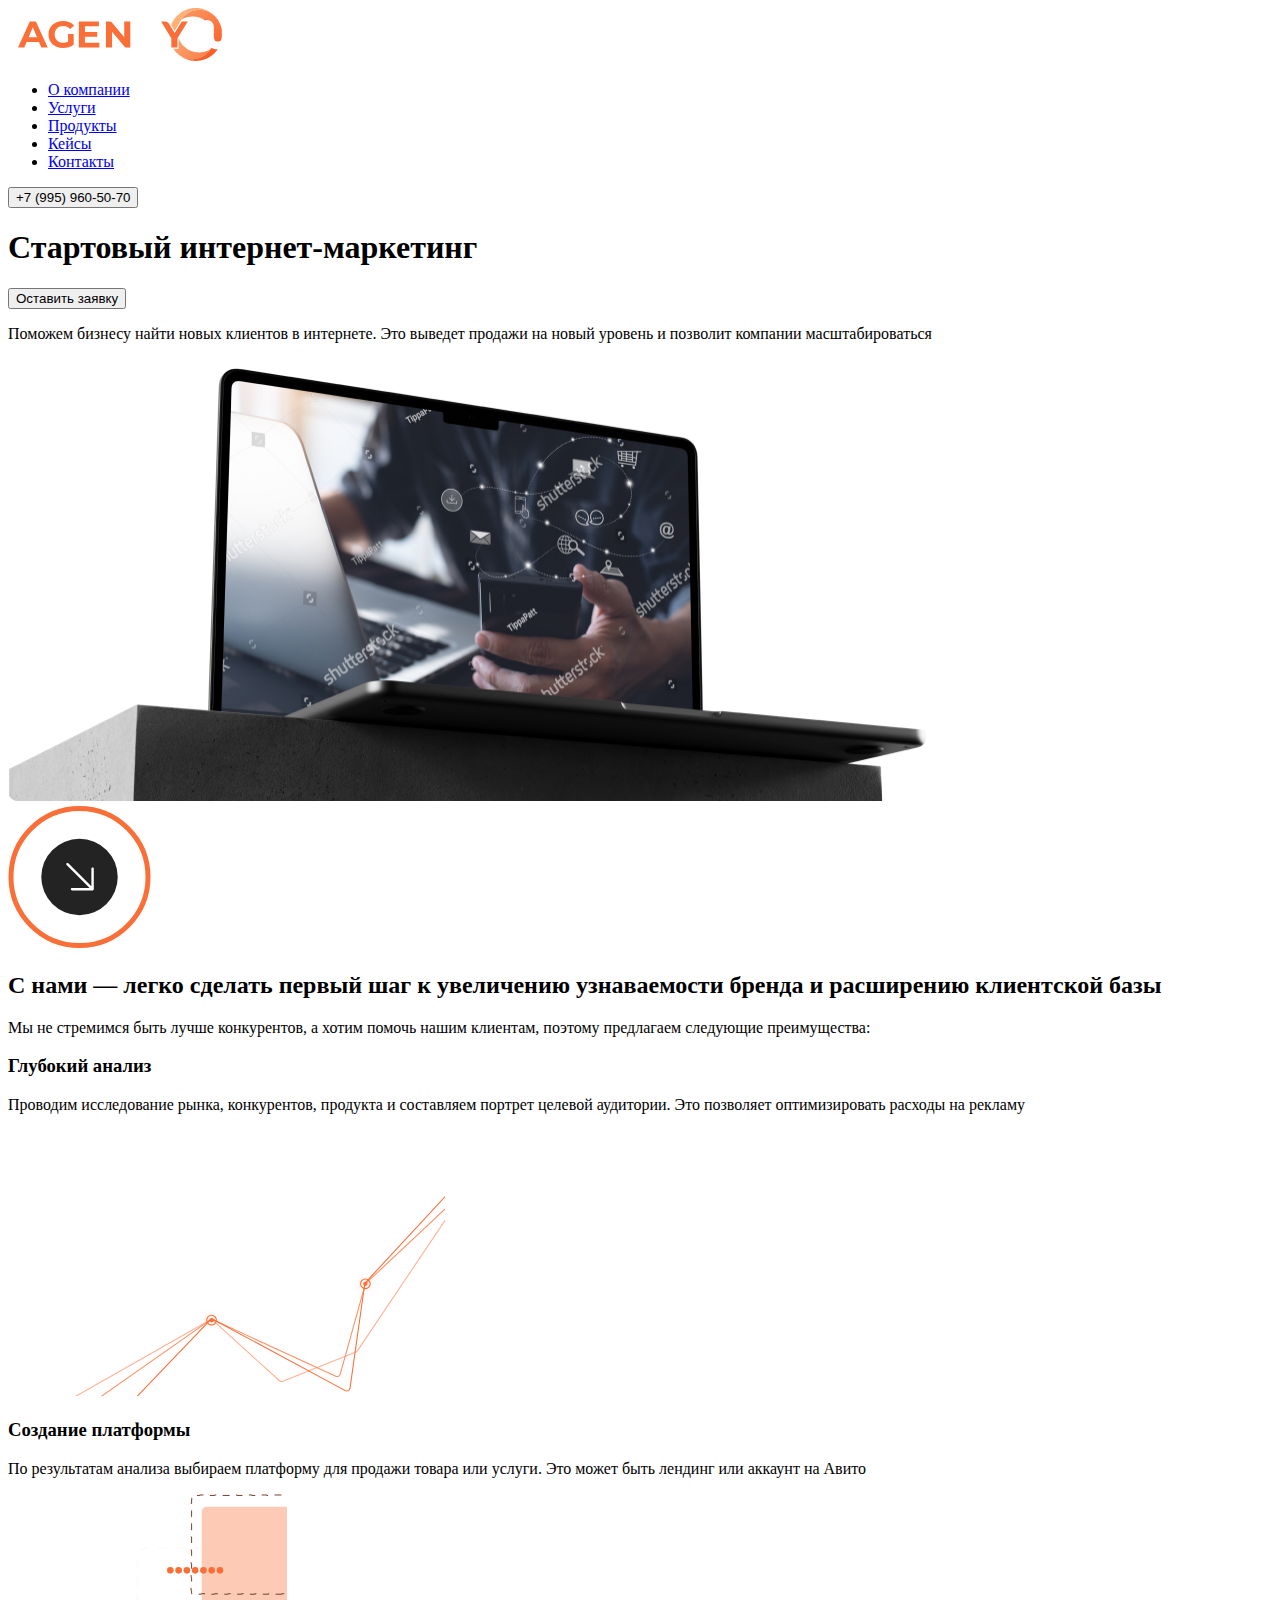
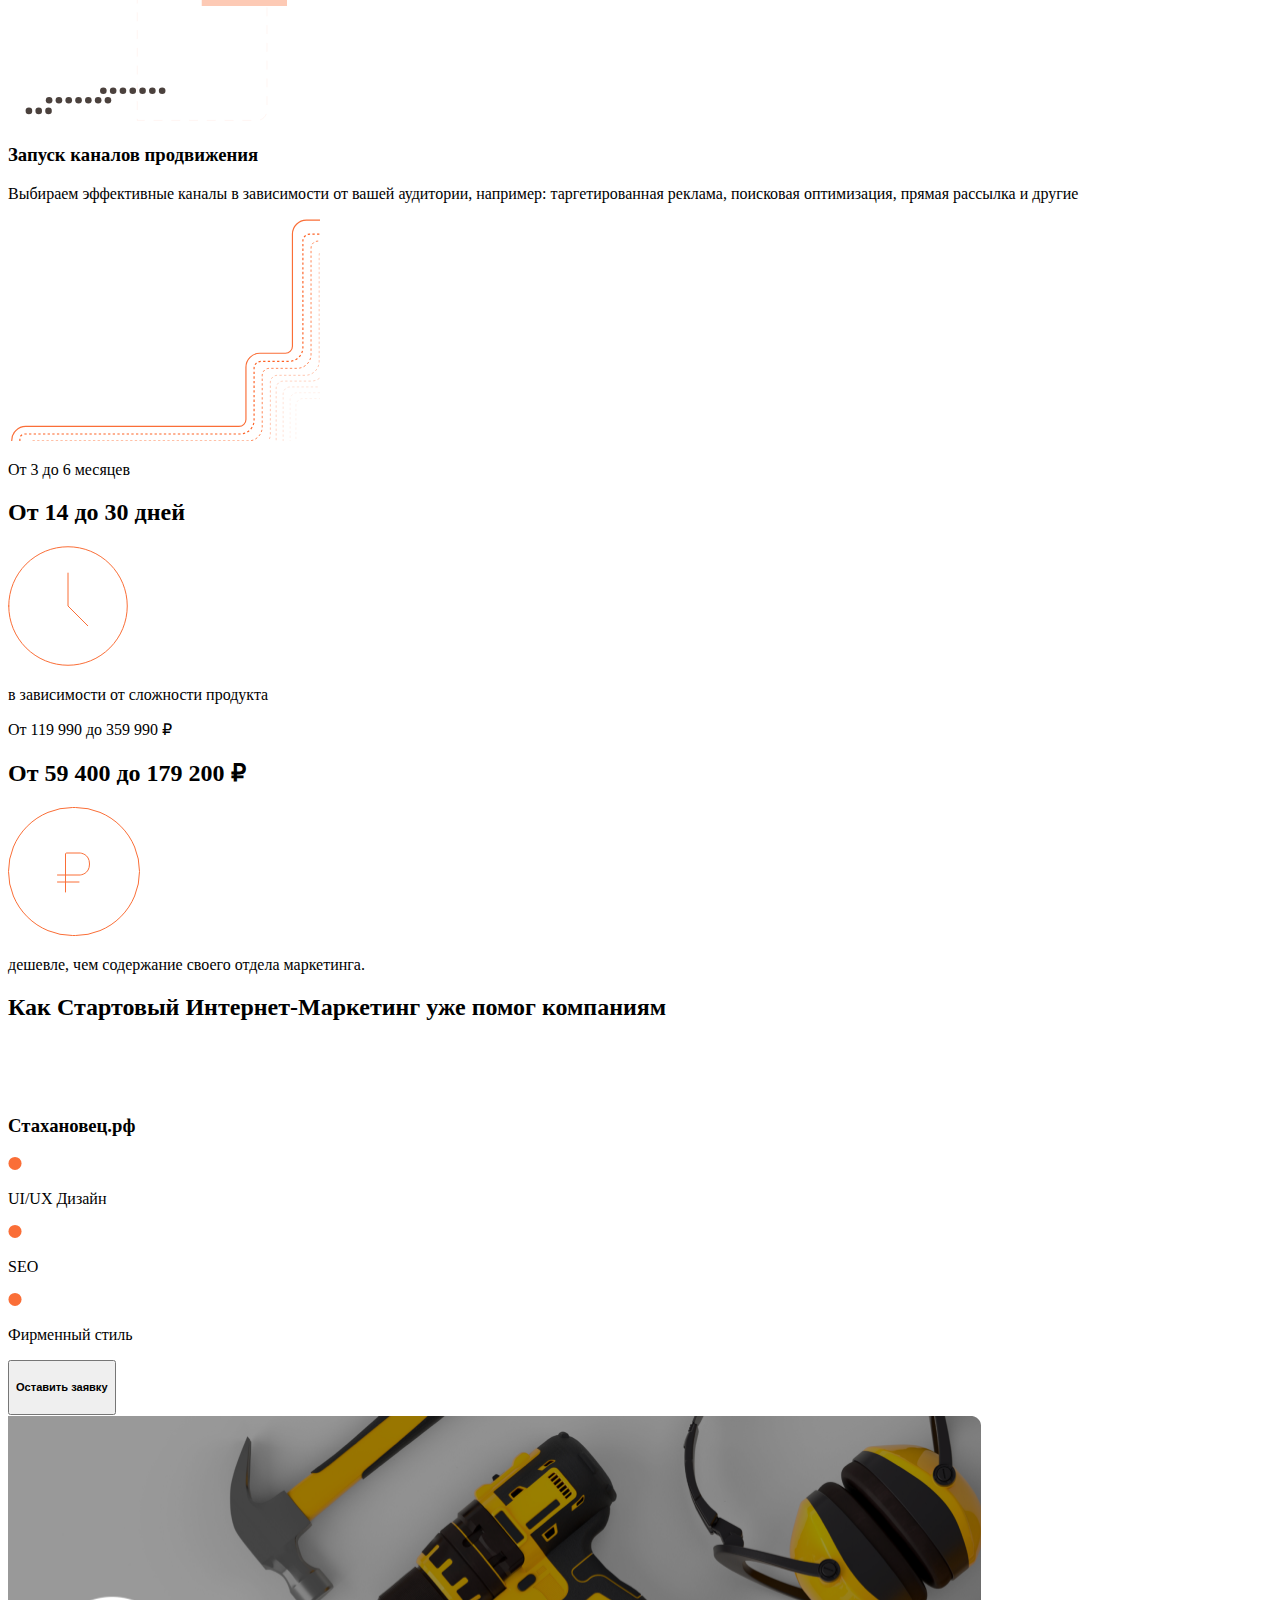
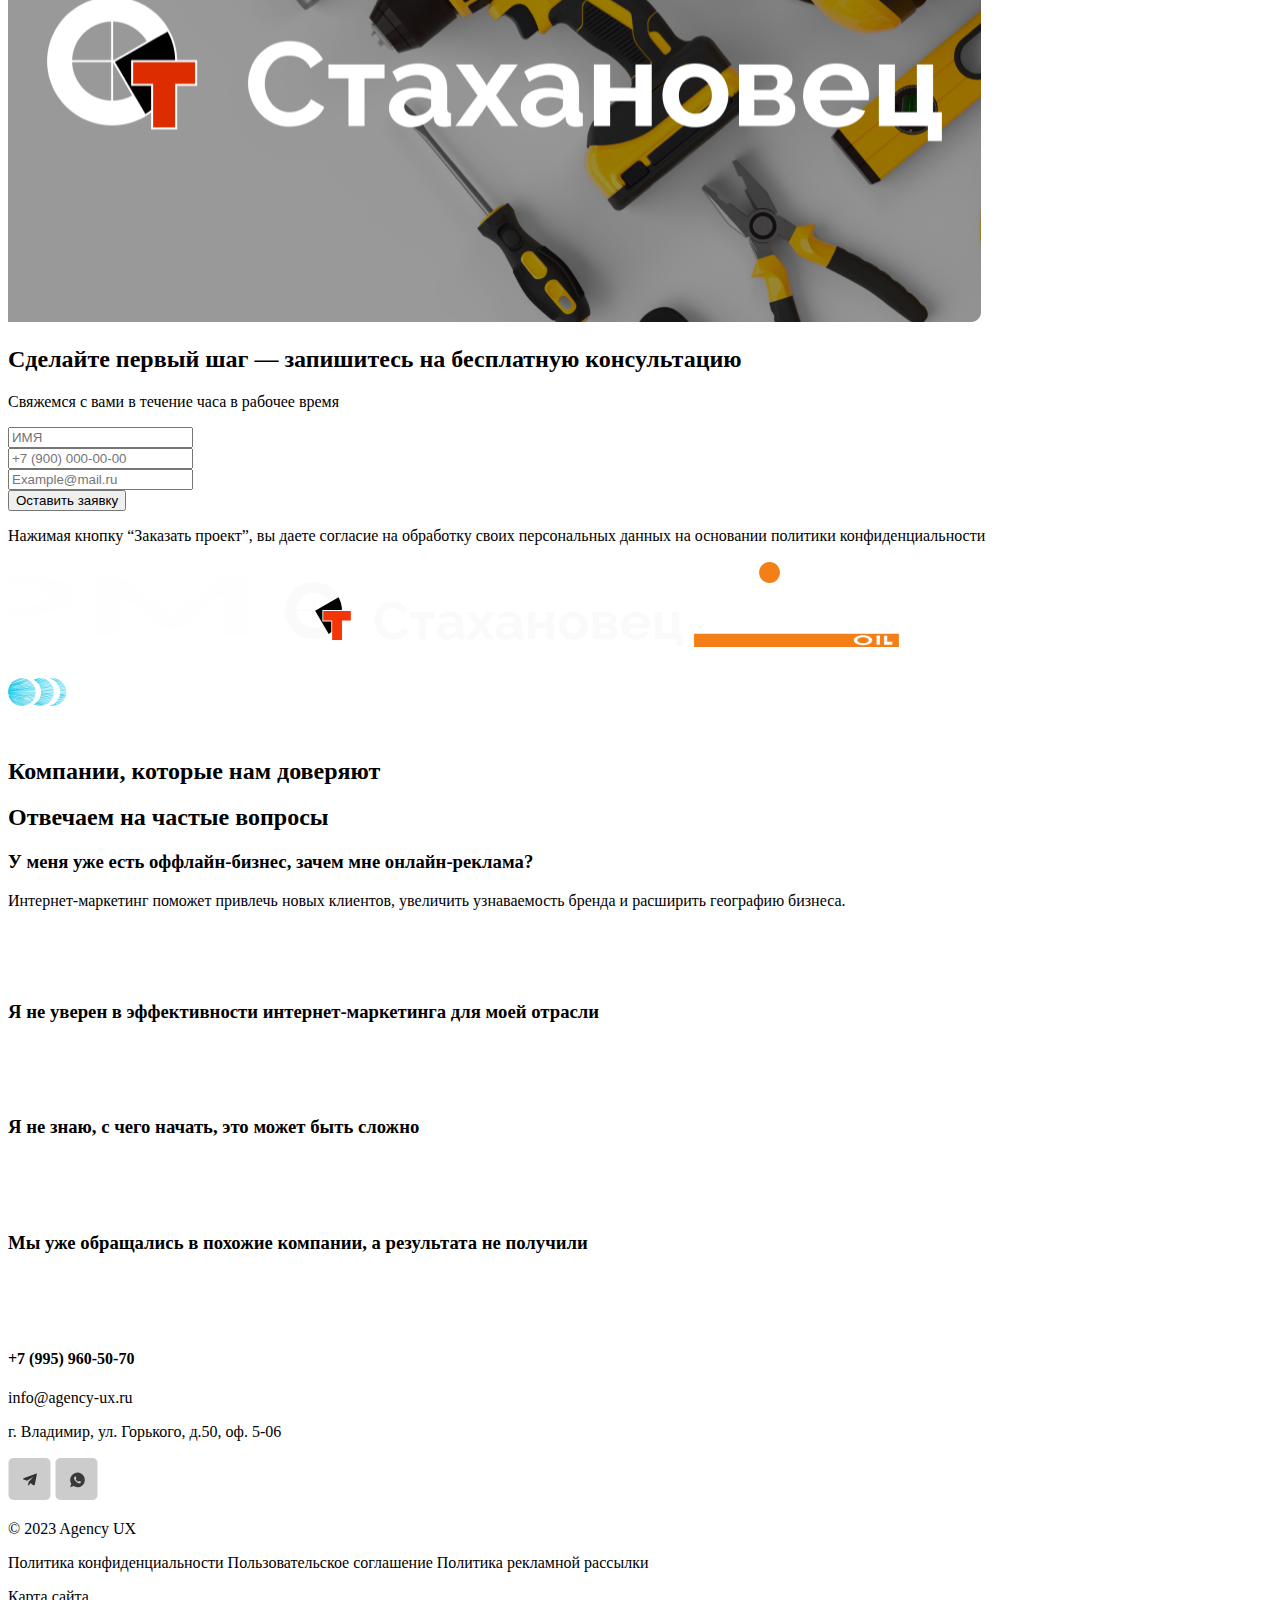
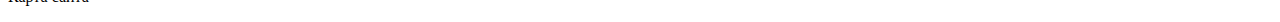
==== index.html @ 981fcce7 "day#1 (html)" ====
<!DOCTYPE html>
<html lang="ru">

<head>
    <meta charset="UTF-8">
    <meta name="viewport" content="width=device-width, initial-scale=1.0">
    <title>Стартовый интернет-маркетинг</title>

    <!--<link rel="stylesheet" href="./css/main.css">

    <link rel="preconnect" href="https://fonts.googleapis.com">
    <link rel="preconnect" href="https://fonts.gstatic.com" crossorigin>
    <link href="https://fonts.googleapis.com/css2?family=Raleway:wght@400;500;600;700;900&display=swap"
        rel="stylesheet">-->

</head>

<body>
    <header class="header">
        <div class="wrapper">

            <div class="header__wrapper">
                <div class="header__logo">
                    <a href="/" class="header__logo-link">
                        <img src="./img/svg/logo_svg.svg" alt="Логотип AGENCY-UX" class="header__logo-pic" width="254"
                            height="53">
                    </a>
                </div>

                <div class="header__nav">
                    <ul class="header__list">
                        <li class="header__item">
                            <a href="#" class="header__link">
                                О компании
                            </a>
                        </li>
                        <li class="header__item">
                            <a href="#" class="header__link">
                                Услуги
                            </a>
                        </li>
                        <li class="header__item">
                            <a href="#" class="header__link">
                                Продукты
                            </a>
                        </li>
                        <li class="header__item">
                            <a href="#" class="header__link">
                                Кейсы
                            </a>
                        </li>
                        <li class="header__item">
                            <a href="#" class="header__link">
                                Контакты
                            </a>
                        </li>
                    </ul>
                    <div class="nav__call">
                        <button class="orange__button">+7 (995) 960-50-70</button>
                    </div>
                </div>

            </div>

        </div>
    </header>
    <main class="main">
        <section class="first__block">
            <div class="first__container">
                <h1 class="first__container-title">Стартовый интернет-маркетинг
                </h1>
                <button class="orange__button">Оставить заявку</button>
            </div>
            <div class="second__container">
                <p>Поможем бизнесу найти новых клиентов в интернете. Это выведет продажи на новый уровень и позволит
                    компании масштабироваться</p>
            </div>
        </section>

        <section class="second__block">
            <div class="second__container">
                <img src="/img/slider_first-pic.png" alt="first-pic" class="slider__fisrt-pic" width="1440"
                    height="442">
                <img src="/img/svg/next_slide.svg" alt="button-next" class="slider__next-slide" width="143"
                    height="143">
            </div>
        </section>
    </main>
    <section class="about__us">
        <div class="about__us-container">
            <h2 class="about__us-title">С нами — легко сделать первый шаг к увеличению узнаваемости бренда и расширению
                клиентской базы</h2>
            <p>Мы не стремимся быть лучше конкурентов, а хотим помочь нашим клиентам, поэтому предлагаем следующие
                преимущества:</p>
        </div>
        <div class="about__us-blocks">
            <div class="first__block">
                <h3 class="first__block-title">Глубокий анализ</h3>
                <p>Проводим исследование рынка, конкурентов, продукта и составляем портрет целевой аудитории. Это
                    позволяет оптимизировать расходы на рекламу</p>
                <img src="/img/svg/first-block.svg" alt="" width="437" height="266" class="first__block-svg">
            </div>
            <div class="second__block">
                <h3 class="second__block-title">Создание платформы</h3>
                <p>По результатам анализа выбираем платформу для продажи товара или услуги. Это может быть лендинг или
                    аккаунт на Авито</p>
                <img src="/img/svg/second-block.svg" alt="" width="279" height="228" class="second__block-svg">
            </div>
            <div class="third__block">
                <h3 class="third__block-title">Запуск каналов продвижения</h3>
                <p>Выбираем эффективные каналы в зависимости от вашей аудитории, например: таргетированная реклама,
                    поисковая оптимизация, прямая рассылка и другие</p>
                <img src="/img/svg/third-block.svg" alt="" width="312" height="222" class="third__block-svg">
            </div>
        </div>
    </section>
    <section class="price">
        <div class="first__price">
            <div class="deadlines">
                <p>От 3 до 6 месяцев</p>
                <h2 class="deadlines-title">От 14 до 30 дней</h2>
                <img src="/img/svg/clock.svg" alt="" class="deadlines-svg" width="120" height="120">
            </div>
            <p>в зависимости от сложности продукта</p>
        </div>
        <div class="second__price">
            <div class="sale">
                <p>От 119 990 до 359 990 ₽</p>
                <h2 class="sale-title">От 59 400 до 179 200 ₽</h2><img src="/img/svg/rub.svg" alt="" class="sale-svg"
                    width="132" height="129">
            </div>
            <p>дешевле, чем содержание своего отдела маркетинга.</p>
        </div>
    </section>
    <section class="casess">
        <div class="casess__nav">
            <h2 class="casess__nav-title">Как Стартовый Интернет-Маркетинг уже помог компаниям</h2>
            <img src="/img/svg/navigation_left.svg" alt="scroll-left" class="casess__nav-left" width="52" height="52">
            <img src="/img/svg/navigation_right.svg" alt="scroll-right" class="cassess__nav-right" width="52"
                height="52">
        </div>
        <div class="casess__stahonovec">
            <div class="stahonovec__block">
                <div class="stahonovec__block-description">
                    <h3 class="stahonovec__block-description-title">Стахановец.рф</h3>
                    <div class=""><img src="/img/svg/casses-ellipse.svg" alt="ellipse-figure" width="14" height="14">
                        <p>UI/UX Дизайн</p>
                    </div>
                    <div class=""><img src="/img/svg/casses-ellipse.svg" alt="ellipse-figure" width="14" height="14">
                        <p>SEO</p>
                    </div>
                    <div class=""><img src="/img/svg/casses-ellipse.svg" alt="ellipse-figure" width="14" height="14">
                        <p>Фирменный стиль</p>
                    </div>
                </div>
                <button class="orange__button">
                    <h5>Оставить заявку</h5>
                </button>
            </div>
            <div class="stahonovec__pic">
                <img src="/img/casses.png" alt="Логотип Стахоновец" class="stahonovec__pic-logo" width="973"
                    height="507">
            </div>
        </div>
    </section>
    <section class="contact__form">
        <div class="contact_form-description">
            <h2 class="contact_form-description-title">Сделайте первый шаг — запишитесь на бесплатную консультацию</h2>
            <p>Свяжемся с вами в течение часа в рабочее время</p>
        </div>
        <div class="">
            <form action="index.html" class="form">
                <div class="">
                    <input type="text" name="name" placeholder="ИМЯ">
                </div>
                <div class="">
                    <input type="tel" name="tel" placeholder="+7 (900) 000-00-00">
                </div>
                <div class="">
                    <input type="email" name="email" placeholder="Example@mail.ru">
                </div>
                <div class="">
                    <input type="submit" value="Оставить заявку">
                    <p>Нажимая кнопку “Заказать проект”, вы даете согласие на обработку своих персональных данных на
                        основании политики конфиденциальности</p>
                </div>
            </form>
        </div>
    </section>
    <section class="clients">
        <div class="clients__block">
            <div class="clients__logo">
                <img src="/img/clients-logo/PM-logo.png" alt="Логотип PM" class="clients__logo-pm" width="267"
                    height="82">
                <img src="/img/clients-logo/stahonovec-logo.svg" alt="Логотип Стахоновец"
                    class="clients__logo-stahonovec" width="410" height="66">
                <img src="/img/clients-logo/city_oil-logo.svg" alt="Логотип City Oil" class="clients__logo-cityOil"
                    width="207" height="86">
                <img src="/img/clients-logo/modnii_svet-logo.svg" alt="Логотип Модный Свет"
                    class="clients__logo-modniiSvet" width="409" height="56">
                <img src="/img/clients-logo/svoboda_remonta-logo.svg" alt="Логотип Свобода Ремонта"
                    class="clients__logo-sr" width="217" height="83">
                <img src="/img/clients-logo/timber-logo.svg" alt="Логотип Тимбер" class="clients__logo-timber"
                    width="372" height="41">
            </div>
            <div class="clients__title">
                <h2>Компании, которые нам доверяют</h2>
            </div>
        </div>
    </section>
    <section class="faq">
        <h2 class="faq__title">Отвечаем на частые вопросы</h2>
        <div class="faq__list">
            <div class="faq__list-first">
                <h3 class="faq__list-firstTitle">У меня уже есть оффлайн-бизнес, зачем мне онлайн-реклама?</h3>
                <p>Интернет-маркетинг поможет привлечь новых клиентов, увеличить узнаваемость бренда и расширить
                    географию бизнеса.</p>
                <img src="/img/svg/faq-up.svg" alt="" width="52" height="52">
            </div>
            <div class="faq__list-second">
                <h3 class="faq__list-secondTitle">Я не уверен в эффективности интернет-маркетинга для моей отрасли</h3>
                <img src="/img/svg/faq-down.svg" alt="" width="52" height="52">
            </div>
            <div class="faq__list-third">
                <h3 class="faq__list-thirdTitle">Я не знаю, с чего начать, это может быть сложно</h3>
                <img src="/img/svg/faq-down.svg" alt="" width="52" height="52">
            </div>
            <div class="faq__list-fourth">
                <h3 class="faq__list-fourthTitle">Мы уже обращались в похожие компании, а результата не получили</h3>
                <img src="/img/svg/faq-down.svg" alt="" width="52" height="52">
            </div>
        </div>
    </section>
</body>
<footer>
    <div class="contacts__aux">
        <div class="call__aux">
            <h4 class="call__aux-title">+7 (995) 960-50-70</h4>
            <p>info@agency-ux.ru</p>
            <p>г. Владимир, ул. Горького, д.50, оф. 5-06</p>
        </div>
        <div class="social__aux">
            <a href="#" class="social__aux-link"><img src="/img/svg/tg.svg" alt="Ссылка на наш telegram" width="43"
                    height="43"></a>
            <a href="#" class="social__aux-link"><img src="/img/svg/wa.svg" alt="Ссылка на наш whatsapp" width="43"
                    height="43"></a>
        </div>
    </div>
    <div class="copyright__aux">
        <p>© 2023 Agency UX</p>
        <p>Политика конфиденциальности Пользовательское соглашение Политика рекламной рассылки</p>
        <p>Карта сайта</p>
    </div>
</footer>

</html>
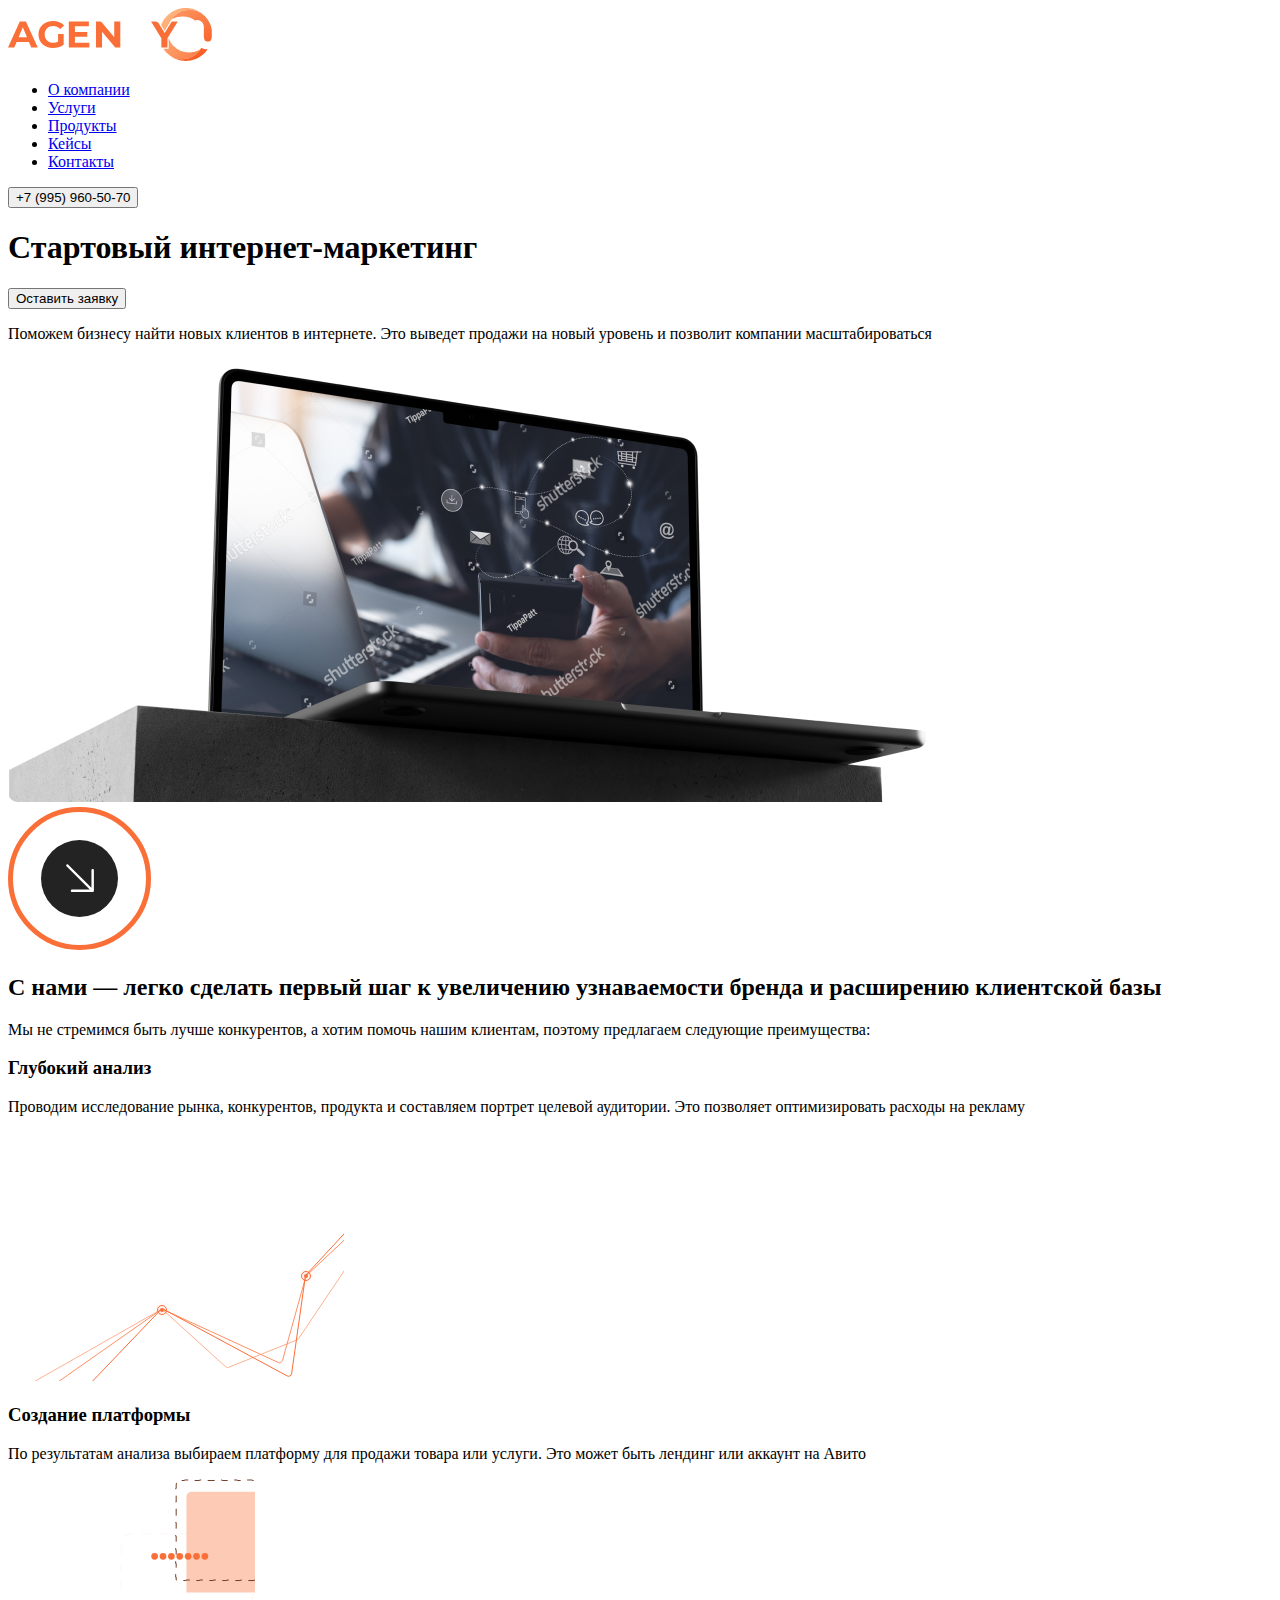
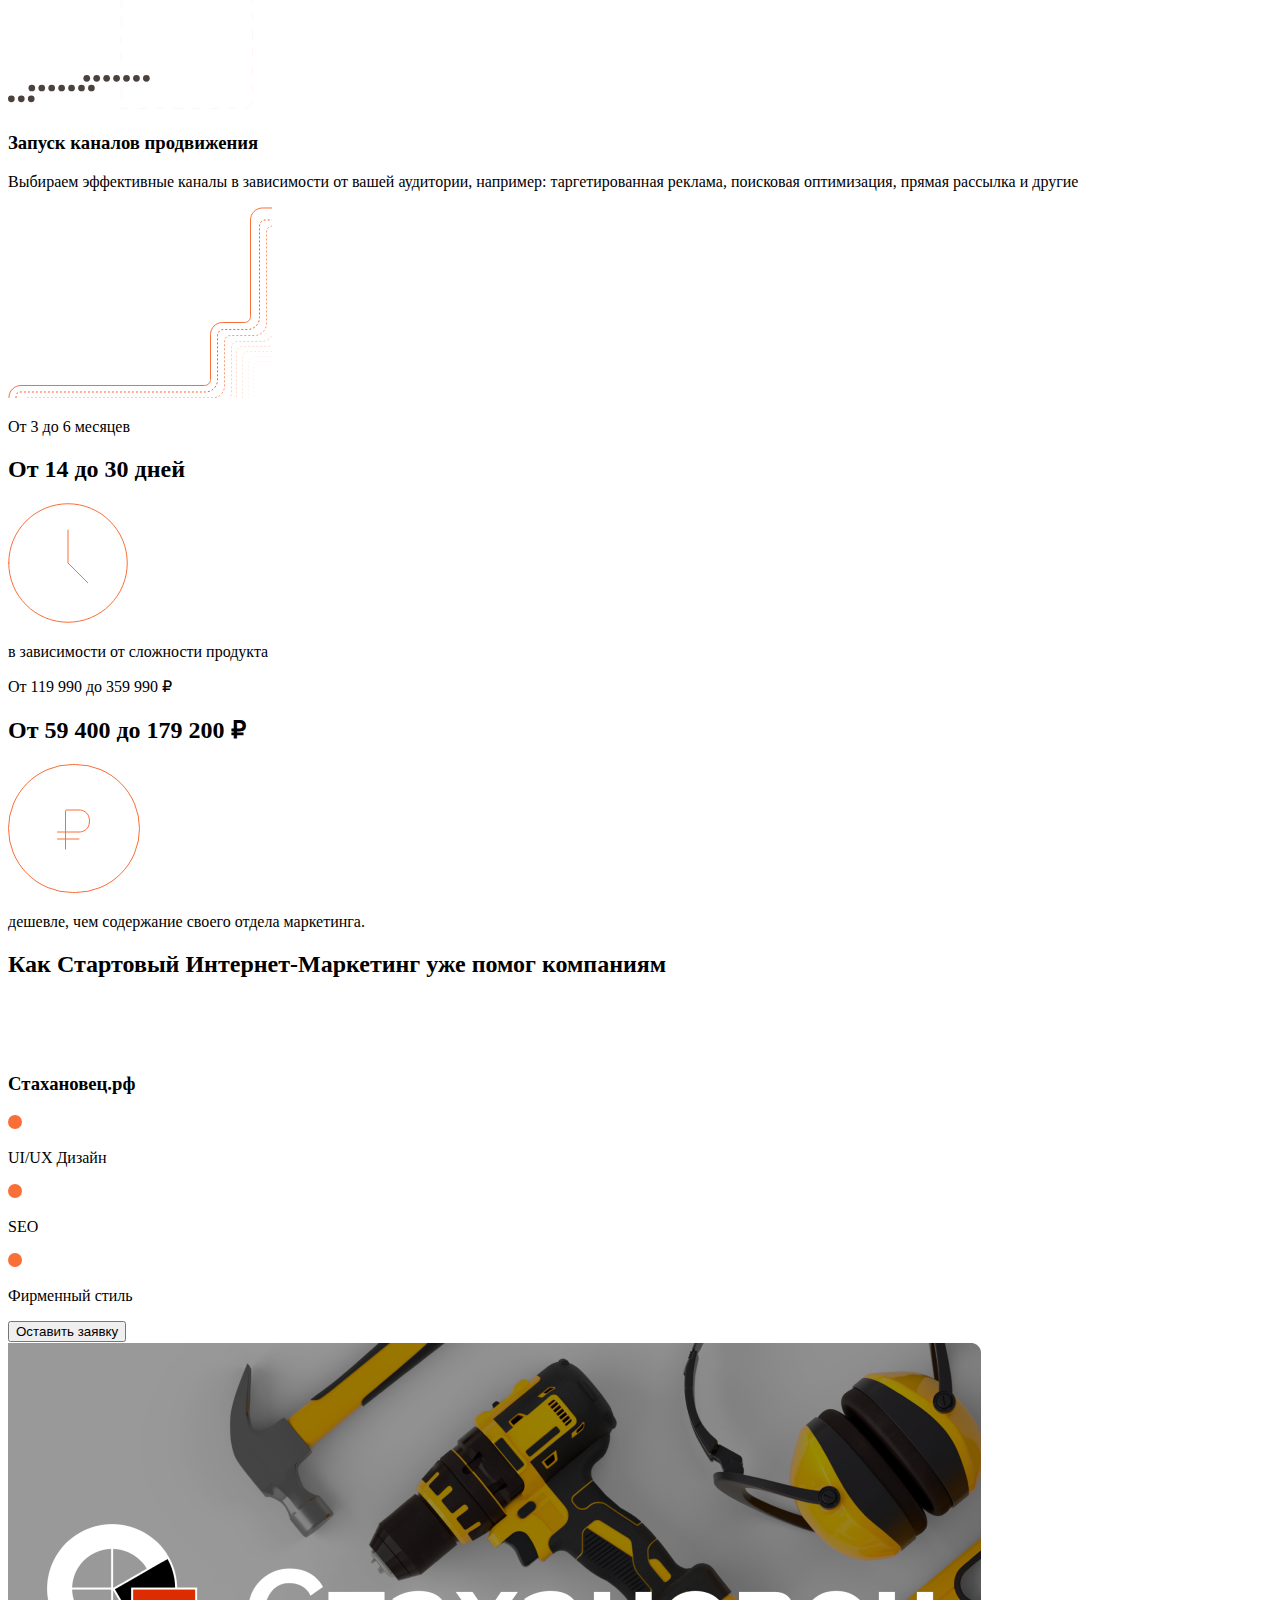
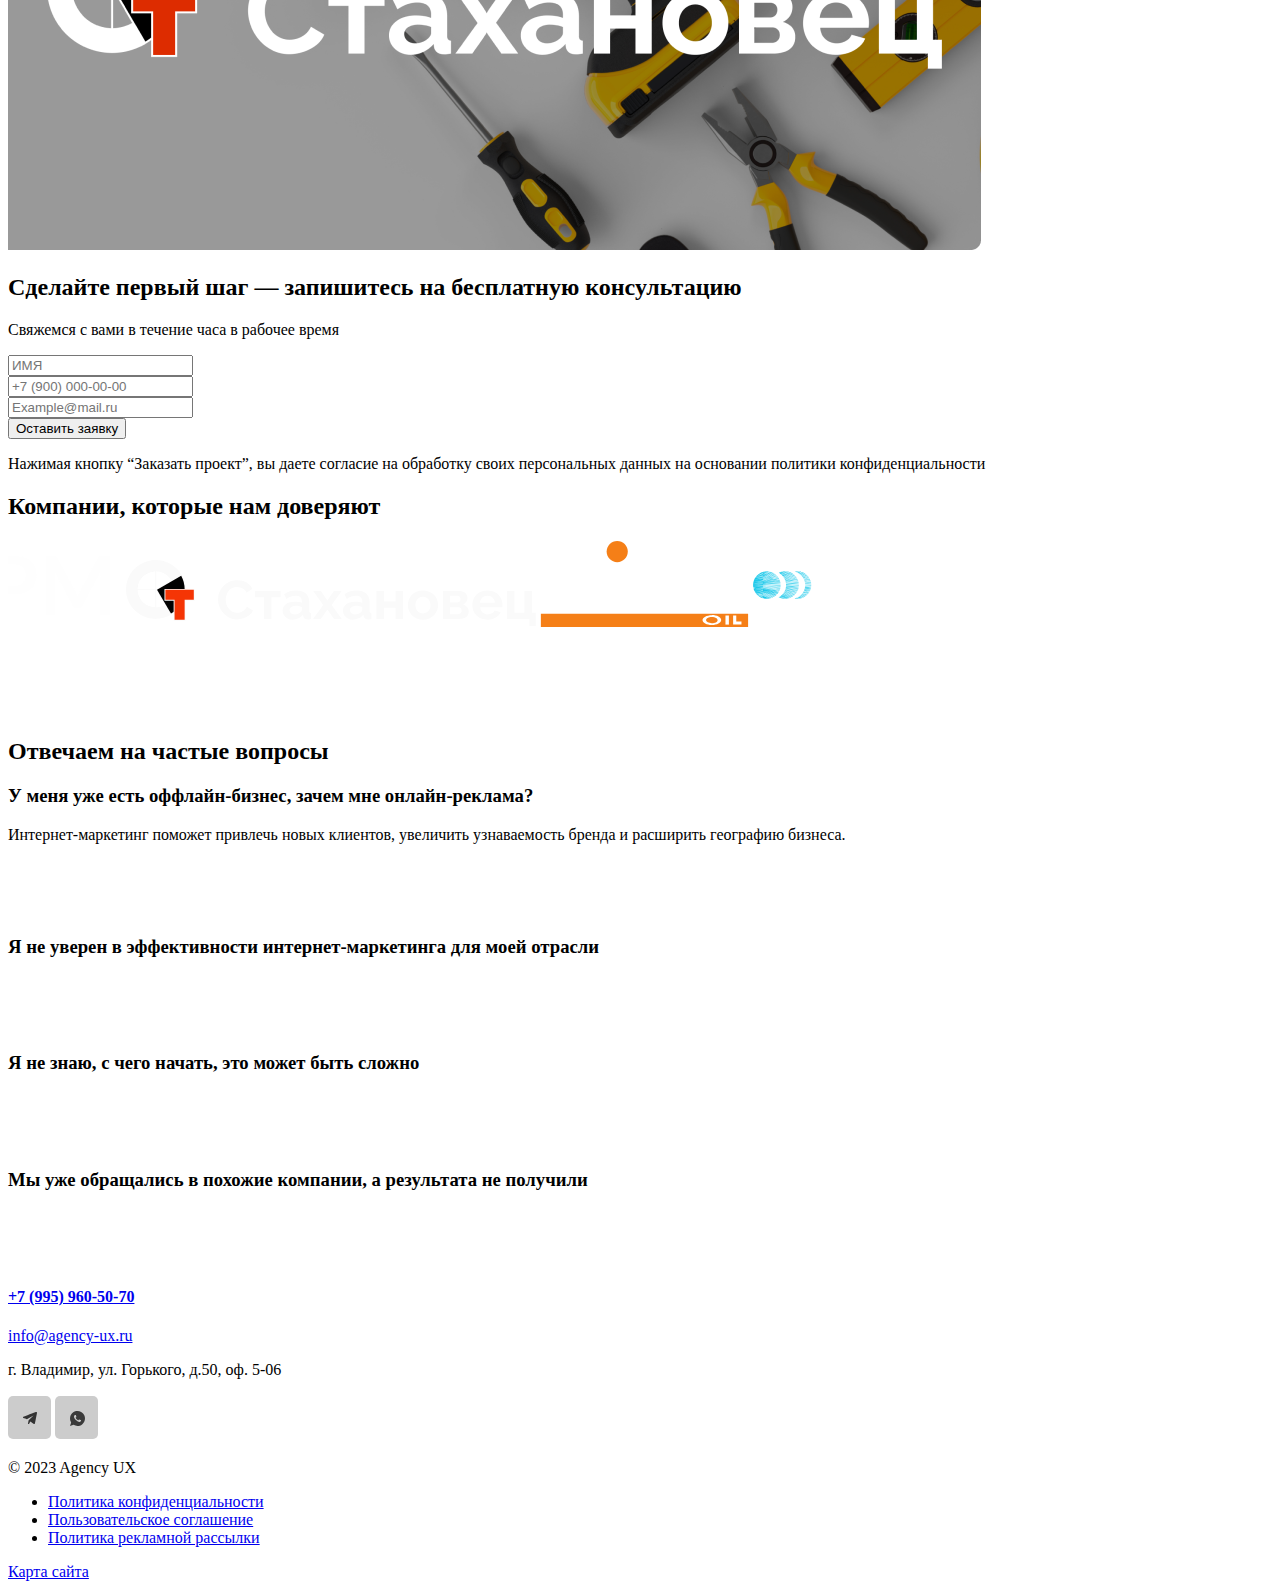
==== commit 6f8124eb: "Правки html" ====
--- a/index.html
+++ b/index.html
@@ -6,12 +6,12 @@
     <meta name="viewport" content="width=device-width, initial-scale=1.0">
     <title>Стартовый интернет-маркетинг</title>
 
-    <!--<link rel="stylesheet" href="./css/main.css">
+    <link rel="stylesheet" href="./css/main.css">
 
     <link rel="preconnect" href="https://fonts.googleapis.com">
     <link rel="preconnect" href="https://fonts.gstatic.com" crossorigin>
     <link href="https://fonts.googleapis.com/css2?family=Raleway:wght@400;500;600;700;900&display=swap"
-        rel="stylesheet">-->
+        rel="stylesheet">
 
 </head>
 
@@ -21,9 +21,8 @@
 
             <div class="header__wrapper">
                 <div class="header__logo">
-                    <a href="/" class="header__logo-link">
-                        <img src="./img/svg/logo_svg.svg" alt="Логотип AGENCY-UX" class="header__logo-pic" width="254"
-                            height="53">
+                    <a href="/" class="header__logo_link">
+                        <img src="./img/svg/logo_svg.svg" alt="Логотип AGENCY-UX" class="header__logo_pic">
                     </a>
                 </div>
 
@@ -65,191 +64,219 @@
         </div>
     </header>
     <main class="main">
-        <section class="first__block">
-            <div class="first__container">
-                <h1 class="first__container-title">Стартовый интернет-маркетинг
-                </h1>
+        <section class="first-block">
+            <div class="first-block__container">
+                <h1 class="first-block__title">Стартовый интернет-маркетинг</h1>
                 <button class="orange__button">Оставить заявку</button>
             </div>
-            <div class="second__container">
+            <div class="first-block__description">
                 <p>Поможем бизнесу найти новых клиентов в интернете. Это выведет продажи на новый уровень и позволит
                     компании масштабироваться</p>
             </div>
         </section>
 
-        <section class="second__block">
-            <div class="second__container">
-                <img src="/img/slider_first-pic.png" alt="first-pic" class="slider__fisrt-pic" width="1440"
-                    height="442">
-                <img src="/img/svg/next_slide.svg" alt="button-next" class="slider__next-slide" width="143"
-                    height="143">
+        <section class="second-block">
+            <div class="second-block__container">
+                <img src="/img/slider_first-pic.png" alt="first-pic" class="second-block__pic">
+                <img src="/img/svg/next_slide.svg" alt="button-next" class="second-block__slide">
             </div>
         </section>
     </main>
-    <section class="about__us">
-        <div class="about__us-container">
-            <h2 class="about__us-title">С нами — легко сделать первый шаг к увеличению узнаваемости бренда и расширению
+    <section class="about-us">
+        <div class="about-us__container">
+            <h2 class="about-us__title">С нами — легко сделать первый шаг к увеличению узнаваемости бренда и расширению
                 клиентской базы</h2>
-            <p>Мы не стремимся быть лучше конкурентов, а хотим помочь нашим клиентам, поэтому предлагаем следующие
-                преимущества:</p>
-        </div>
-        <div class="about__us-blocks">
-            <div class="first__block">
-                <h3 class="first__block-title">Глубокий анализ</h3>
-                <p>Проводим исследование рынка, конкурентов, продукта и составляем портрет целевой аудитории. Это
-                    позволяет оптимизировать расходы на рекламу</p>
-                <img src="/img/svg/first-block.svg" alt="" width="437" height="266" class="first__block-svg">
-            </div>
-            <div class="second__block">
-                <h3 class="second__block-title">Создание платформы</h3>
-                <p>По результатам анализа выбираем платформу для продажи товара или услуги. Это может быть лендинг или
-                    аккаунт на Авито</p>
-                <img src="/img/svg/second-block.svg" alt="" width="279" height="228" class="second__block-svg">
-            </div>
-            <div class="third__block">
-                <h3 class="third__block-title">Запуск каналов продвижения</h3>
-                <p>Выбираем эффективные каналы в зависимости от вашей аудитории, например: таргетированная реклама,
+            <div class="about-us__description">
+                <p>Мы не стремимся быть лучше конкурентов, а хотим помочь нашим клиентам, поэтому предлагаем следующие
+                    преимущества:</p>
+            </div>
+        </div>
+        <div class="offers">
+            <div class="offers-first">
+                <h3 class="offers-first__title">Глубокий анализ</h3>
+                <div class="offers-first__description">
+                    <p>Проводим исследование рынка, конкурентов, продукта и составляем портрет целевой аудитории. Это
+                        позволяет оптимизировать расходы на рекламу</p>
+                </div>
+                <img src="/img/svg/first-block.svg" alt="" class="offers-first__svg">
+            </div>
+            <div class="offers-second">
+                <h3 class="offers-second__title">Создание платформы</h3>
+                <div class="offers-second__description">
+                    <p>По результатам анализа выбираем платформу для продажи товара или услуги. Это может быть лендинг
+                        или
+                        аккаунт на Авито</p>
+                </div>
+                <img src="/img/svg/second-block.svg" alt="" class="offers-second__svg">
+            </div>
+            <div class="offers-third">
+                <h3 class="offers-third__title">Запуск каналов продвижения</h3>
+                <div class="offers-third__description"><p>Выбираем эффективные каналы в зависимости от вашей аудитории,
+                    например: таргетированная реклама,
                     поисковая оптимизация, прямая рассылка и другие</p>
-                <img src="/img/svg/third-block.svg" alt="" width="312" height="222" class="third__block-svg">
+                </div>
+                <img src="/img/svg/third-block.svg" alt="" class="offers-third__svg">
             </div>
         </div>
     </section>
     <section class="price">
-        <div class="first__price">
-            <div class="deadlines">
-                <p>От 3 до 6 месяцев</p>
-                <h2 class="deadlines-title">От 14 до 30 дней</h2>
-                <img src="/img/svg/clock.svg" alt="" class="deadlines-svg" width="120" height="120">
-            </div>
-            <p>в зависимости от сложности продукта</p>
-        </div>
-        <div class="second__price">
-            <div class="sale">
-                <p>От 119 990 до 359 990 ₽</p>
-                <h2 class="sale-title">От 59 400 до 179 200 ₽</h2><img src="/img/svg/rub.svg" alt="" class="sale-svg"
-                    width="132" height="129">
-            </div>
-            <p>дешевле, чем содержание своего отдела маркетинга.</p>
+        <div class="unit-price">
+            <div class="unit-price__deadlines">
+                <div class="unit-price__description">
+                    <p>От 3 до 6 месяцев</p>
+                </div>
+                <h2 class="unit-price__title">От 14 до 30 дней</h2>
+                <img src="/img/svg/clock.svg" alt="" class="unit-price__svg">
+            </div>
+            <div class="unit-price__note">
+                <p>в зависимости от сложности продукта</p>
+            </div>
+        </div>
+        <div class="unit-price">
+            <div class="unit-price__sale">
+                <div class="unit-price__description">
+                    <p>От 119 990 до 359 990 ₽</p>
+                </div>
+                <h2 class="unit-price__title">От 59 400 до 179 200 ₽</h2>
+                <img src="/img/svg/rub.svg" alt="" class="unit-price__svg">
+            </div>
+            <div class="unit-price__note">
+                <p>дешевле, чем содержание своего отдела маркетинга.</p>
+            </div>
         </div>
     </section>
     <section class="casess">
-        <div class="casess__nav">
-            <h2 class="casess__nav-title">Как Стартовый Интернет-Маркетинг уже помог компаниям</h2>
-            <img src="/img/svg/navigation_left.svg" alt="scroll-left" class="casess__nav-left" width="52" height="52">
-            <img src="/img/svg/navigation_right.svg" alt="scroll-right" class="cassess__nav-right" width="52"
-                height="52">
-        </div>
-        <div class="casess__stahonovec">
-            <div class="stahonovec__block">
-                <div class="stahonovec__block-description">
-                    <h3 class="stahonovec__block-description-title">Стахановец.рф</h3>
-                    <div class=""><img src="/img/svg/casses-ellipse.svg" alt="ellipse-figure" width="14" height="14">
-                        <p>UI/UX Дизайн</p>
-                    </div>
-                    <div class=""><img src="/img/svg/casses-ellipse.svg" alt="ellipse-figure" width="14" height="14">
-                        <p>SEO</p>
-                    </div>
-                    <div class=""><img src="/img/svg/casses-ellipse.svg" alt="ellipse-figure" width="14" height="14">
-                        <p>Фирменный стиль</p>
-                    </div>
-                </div>
-                <button class="orange__button">
-                    <h5>Оставить заявку</h5>
-                </button>
-            </div>
-            <div class="stahonovec__pic">
-                <img src="/img/casses.png" alt="Логотип Стахоновец" class="stahonovec__pic-logo" width="973"
-                    height="507">
-            </div>
-        </div>
-    </section>
-    <section class="contact__form">
-        <div class="contact_form-description">
-            <h2 class="contact_form-description-title">Сделайте первый шаг — запишитесь на бесплатную консультацию</h2>
-            <p>Свяжемся с вами в течение часа в рабочее время</p>
-        </div>
-        <div class="">
-            <form action="index.html" class="form">
-                <div class="">
+        <div class="casess-nav">
+            <h2 class="casess-nav__title">Как Стартовый Интернет-Маркетинг уже помог компаниям</h2>
+            <img src="/img/svg/navigation_left.svg" alt="scroll-left" class="casess-nav__left">
+            <img src="/img/svg/navigation_right.svg" alt="scroll-right" class="casess-nav__right">
+        </div>
+        <div class="casess-stahonovec">
+            <div class="casess-stahonovec__block">
+                <div class="block-stahonovec">
+                    <h3 class="block-stahonovec__title">Стахановец.рф</h3>
+                    <div class="block-stahonovec__img"><img src="/img/svg/casses-ellipse.svg" alt="ellipse-figure">
+                        <div class="block-stahonovec__description">
+                            <p>UI/UX Дизайн</p>
+                        </div>
+                    </div>
+                    <div class="block-stahonovec__img"><img src="/img/svg/casses-ellipse.svg" alt="ellipse-figure">
+                        <div class="block-stahonovec__description">
+                            <p>SEO</p>
+                        </div>
+                    </div>
+                    <div class="block-stahonovec__img"><img src="/img/svg/casses-ellipse.svg" alt="ellipse-figure">
+                        <div class="block-stahonovec__description">
+                            <p>Фирменный стиль</p>
+                        </div>
+                    </div>
+                </div>
+                <button class="orange__button">Оставить заявку</button>
+            </div>
+            <div class="stahonovec-pic">
+                <img src="/img/casses.png" alt="Логотип Стахоновец" class="stahonovec-pic__logo">
+            </div>
+        </div>
+    </section>
+    <section class="contact-form">
+        <div class="contact-form__block">
+            <h2 class="contact-form__title">Сделайте первый шаг — запишитесь на бесплатную консультацию</h2>
+            <div class="contact-form__description">
+                <p>Свяжемся с вами в течение часа в рабочее время</p>
+            </div>
+        </div>
+        <div class="forma">
+            <form action="index.html" class="form__forma">
+                <div class="forma__text">
                     <input type="text" name="name" placeholder="ИМЯ">
                 </div>
-                <div class="">
+                <div class="forma__tel">
                     <input type="tel" name="tel" placeholder="+7 (900) 000-00-00">
                 </div>
-                <div class="">
+                <div class="forma__email">
                     <input type="email" name="email" placeholder="Example@mail.ru">
                 </div>
-                <div class="">
+                <div class="forma__submit">
                     <input type="submit" value="Оставить заявку">
-                    <p>Нажимая кнопку “Заказать проект”, вы даете согласие на обработку своих персональных данных на
-                        основании политики конфиденциальности</p>
+                    <div class="forma__description">
+                        <p>Нажимая кнопку “Заказать проект”, вы даете согласие на обработку своих персональных данных на
+                            основании политики конфиденциальности</p>
+                    </div>
                 </div>
             </form>
         </div>
     </section>
     <section class="clients">
+        <div class="clients__title">
+            <h2>Компании, которые нам доверяют</h2>
+        </div>
         <div class="clients__block">
             <div class="clients__logo">
-                <img src="/img/clients-logo/PM-logo.png" alt="Логотип PM" class="clients__logo-pm" width="267"
-                    height="82">
-                <img src="/img/clients-logo/stahonovec-logo.svg" alt="Логотип Стахоновец"
-                    class="clients__logo-stahonovec" width="410" height="66">
-                <img src="/img/clients-logo/city_oil-logo.svg" alt="Логотип City Oil" class="clients__logo-cityOil"
-                    width="207" height="86">
-                <img src="/img/clients-logo/modnii_svet-logo.svg" alt="Логотип Модный Свет"
-                    class="clients__logo-modniiSvet" width="409" height="56">
+                <img src="/img/clients-logo/PM-logo.png" alt="Логотип PM" class="clients__logo">
+                <img src="/img/clients-logo/stahonovec-logo.svg" alt="Логотип Стахоновец" class="clients__logo">
+                <img src="/img/clients-logo/city_oil-logo.svg" alt="Логотип City Oil" class="clients__logo">
+                <img src="/img/clients-logo/modnii_svet-logo.svg" alt="Логотип Модный Свет" class="clients__logo">
                 <img src="/img/clients-logo/svoboda_remonta-logo.svg" alt="Логотип Свобода Ремонта"
-                    class="clients__logo-sr" width="217" height="83">
-                <img src="/img/clients-logo/timber-logo.svg" alt="Логотип Тимбер" class="clients__logo-timber"
-                    width="372" height="41">
-            </div>
-            <div class="clients__title">
-                <h2>Компании, которые нам доверяют</h2>
+                    class="clients__logo">
+                <img src="/img/clients-logo/timber-logo.svg" alt="Логотип Тимбер" class="clients__logo">
             </div>
         </div>
     </section>
     <section class="faq">
         <h2 class="faq__title">Отвечаем на частые вопросы</h2>
         <div class="faq__list">
-            <div class="faq__list-first">
-                <h3 class="faq__list-firstTitle">У меня уже есть оффлайн-бизнес, зачем мне онлайн-реклама?</h3>
-                <p>Интернет-маркетинг поможет привлечь новых клиентов, увеличить узнаваемость бренда и расширить
-                    географию бизнеса.</p>
-                <img src="/img/svg/faq-up.svg" alt="" width="52" height="52">
-            </div>
-            <div class="faq__list-second">
-                <h3 class="faq__list-secondTitle">Я не уверен в эффективности интернет-маркетинга для моей отрасли</h3>
-                <img src="/img/svg/faq-down.svg" alt="" width="52" height="52">
-            </div>
-            <div class="faq__list-third">
-                <h3 class="faq__list-thirdTitle">Я не знаю, с чего начать, это может быть сложно</h3>
-                <img src="/img/svg/faq-down.svg" alt="" width="52" height="52">
-            </div>
-            <div class="faq__list-fourth">
-                <h3 class="faq__list-fourthTitle">Мы уже обращались в похожие компании, а результата не получили</h3>
-                <img src="/img/svg/faq-down.svg" alt="" width="52" height="52">
+            <div class="first-element">
+                <h3 class="first-element__title">У меня уже есть оффлайн-бизнес, зачем мне онлайн-реклама?</h3>
+                <div class="first-element__description">
+                    <p>Интернет-маркетинг поможет привлечь новых клиентов, увеличить узнаваемость бренда и расширить
+                        географию бизнеса.</p>
+                </div>
+                <img src="/img/svg/faq-up.svg" alt="">
+            </div>
+            <div class="second-element">
+                <h3 class="second-element__title">Я не уверен в эффективности интернет-маркетинга для моей отрасли</h3>
+                <img src="/img/svg/faq-down.svg" alt="">
+            </div>
+            <div class="third-element">
+                <h3 class="third-element__title">Я не знаю, с чего начать, это может быть сложно</h3>
+                <img src="/img/svg/faq-down.svg" alt="">
+            </div>
+            <div class="fourth-element">
+                <h3 class="fourth-element__title">Мы уже обращались в похожие компании, а результата не получили</h3>
+                <img src="/img/svg/faq-down.svg" alt="">
             </div>
         </div>
     </section>
 </body>
-<footer>
-    <div class="contacts__aux">
-        <div class="call__aux">
-            <h4 class="call__aux-title">+7 (995) 960-50-70</h4>
-            <p>info@agency-ux.ru</p>
-            <p>г. Владимир, ул. Горького, д.50, оф. 5-06</p>
-        </div>
-        <div class="social__aux">
-            <a href="#" class="social__aux-link"><img src="/img/svg/tg.svg" alt="Ссылка на наш telegram" width="43"
-                    height="43"></a>
-            <a href="#" class="social__aux-link"><img src="/img/svg/wa.svg" alt="Ссылка на наш whatsapp" width="43"
-                    height="43"></a>
+<footer class="footer">
+    <div class="footer__contacts">
+        <div class="call-aux">
+            <a href="#">
+                <h4 class="call-aux__title">+7 (995) 960-50-70</h4>
+            </a>
+            <a href="#" class="call-aux__email">info@agency-ux.ru</a>
+            <div class="call-aux__adress">
+                <p>г. Владимир, ул. Горького, д.50, оф. 5-06</p>
+            </div>
+        </div>
+        <div class="social-aux">
+            <a href="#" class="social-aux__link"><img src="/img/svg/tg.svg" alt="Ссылка на наш telegram"></a>
+            <a href="#" class="social-aux__link"><img src="/img/svg/wa.svg" alt="Ссылка на наш whatsapp"></a>
         </div>
     </div>
-    <div class="copyright__aux">
-        <p>© 2023 Agency UX</p>
-        <p>Политика конфиденциальности Пользовательское соглашение Политика рекламной рассылки</p>
-        <p>Карта сайта</p>
+    <div class="footer__copyright">
+        <div class="copyright">
+            <p>© 2023 Agency UX</p>
+        </div>
+        <nav class="footer-nav">
+            <ul class="footer-nav__list">
+                <li class="footer-nav__item"><a href="#" class="footer-nav__link">Политика конфиденциальности</a></li>
+                <li class="footer-nav__item"><a href="#" class="footer-nav__link">Пользовательское соглашение</a></li>
+                <li class="footer-nav__item"><a href="#" class="footer-nav__link">Политика рекламной рассылки</a></li>
+            </ul>
+        </nav>
+        <div class="map"><a href="#" class="map__link">Карта сайта</a>
+        </div>
     </div>
 </footer>
 
